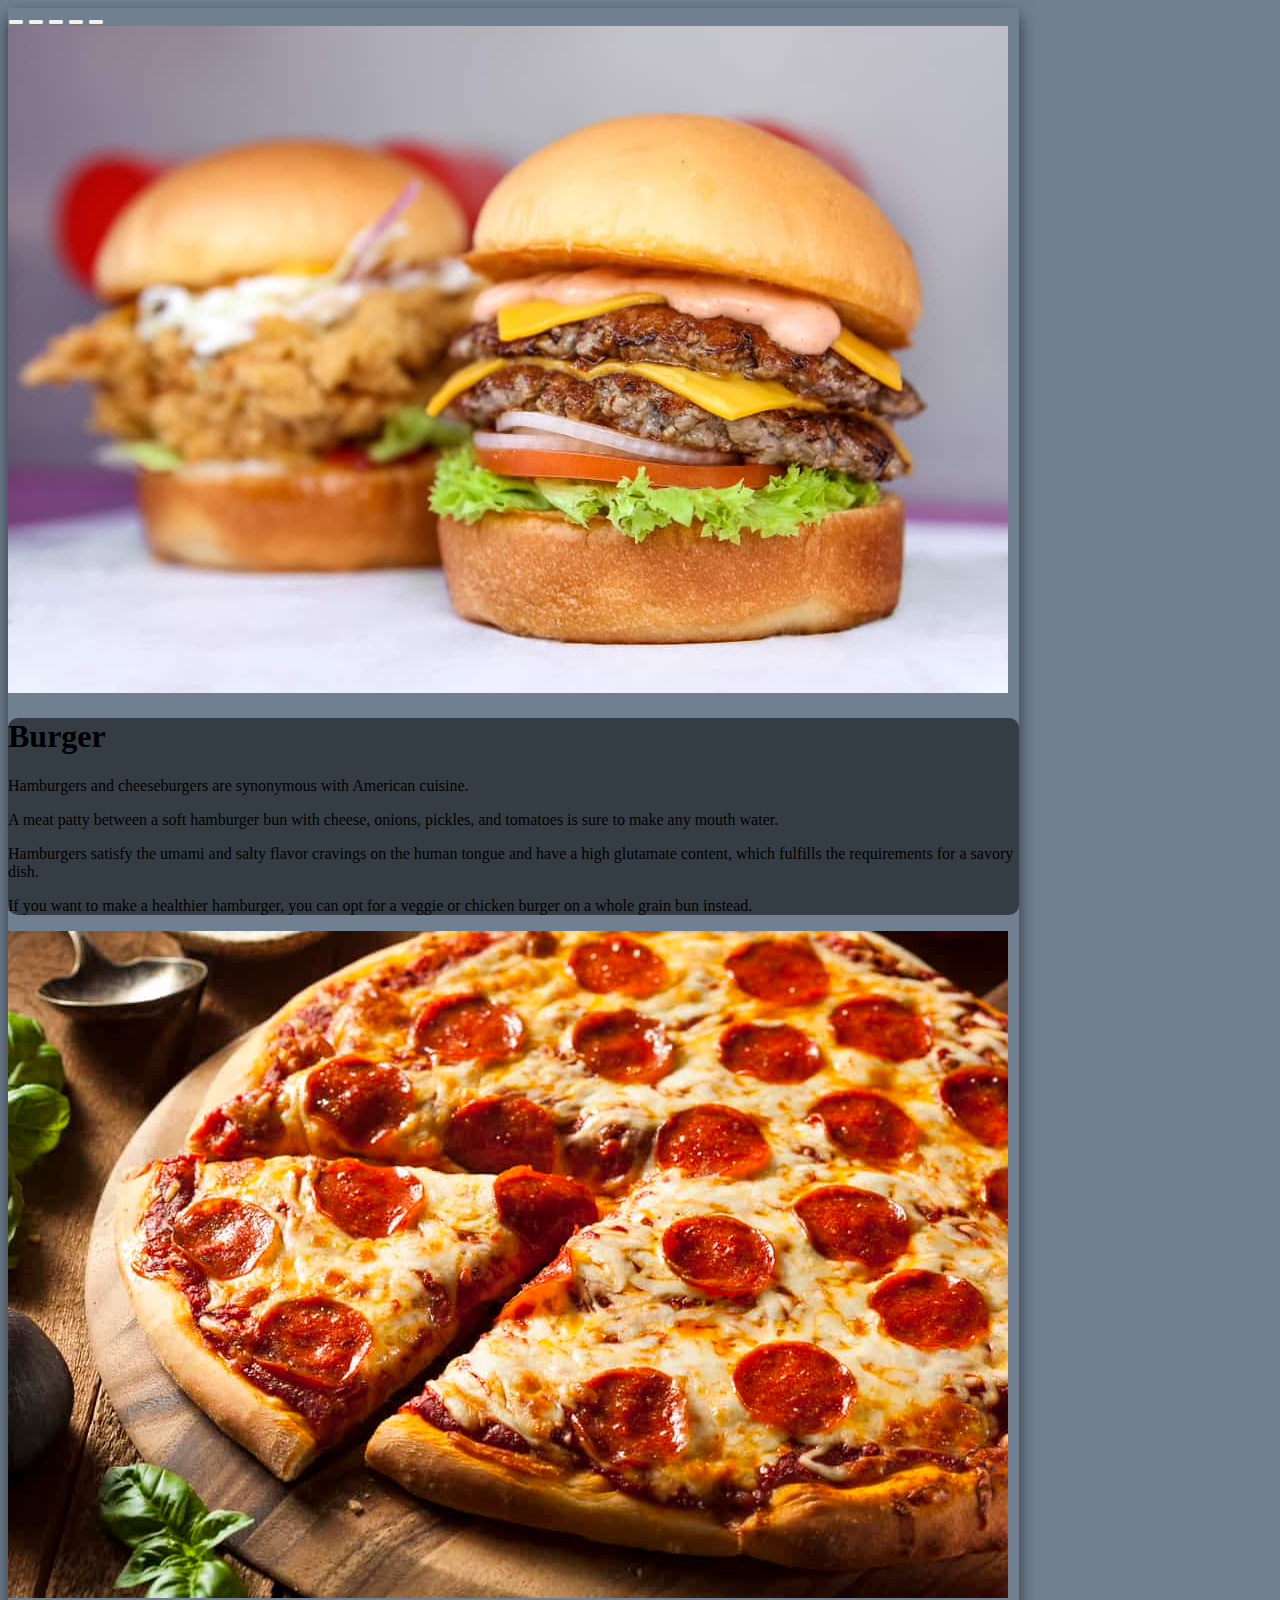
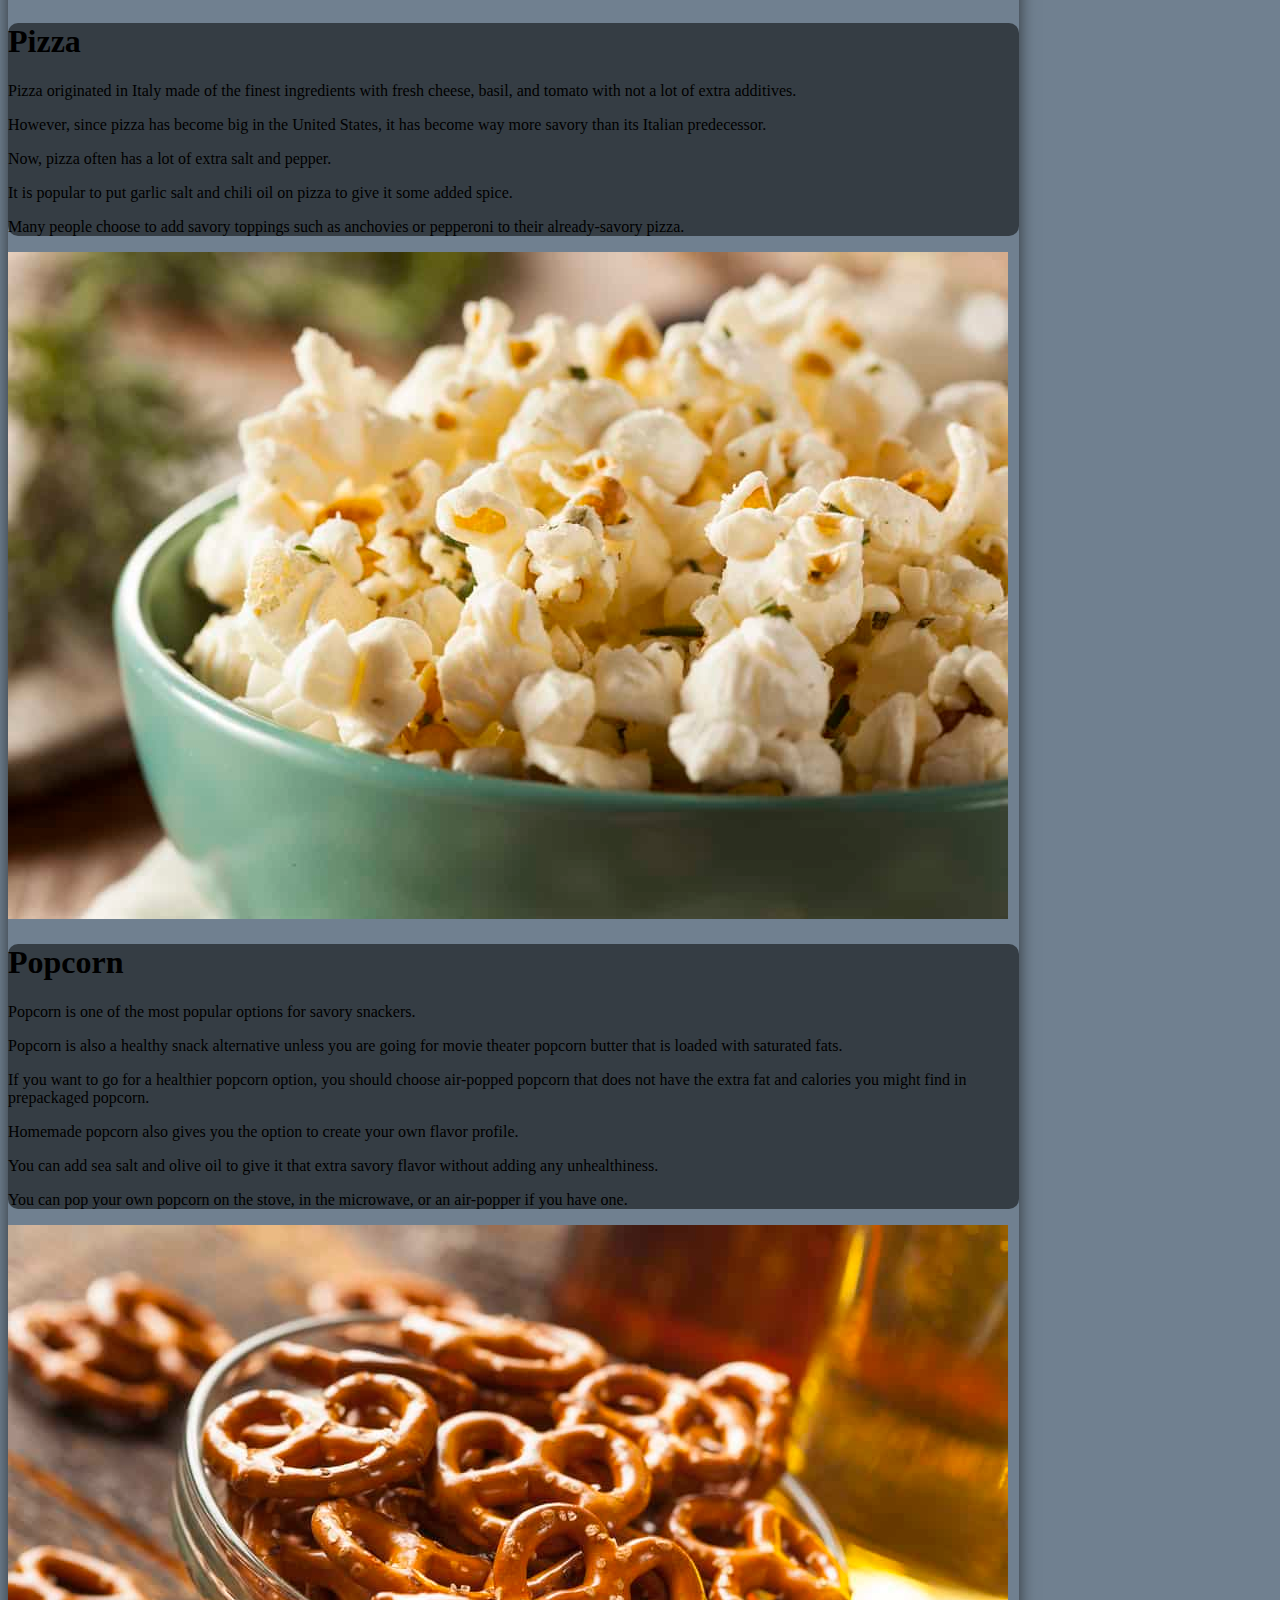
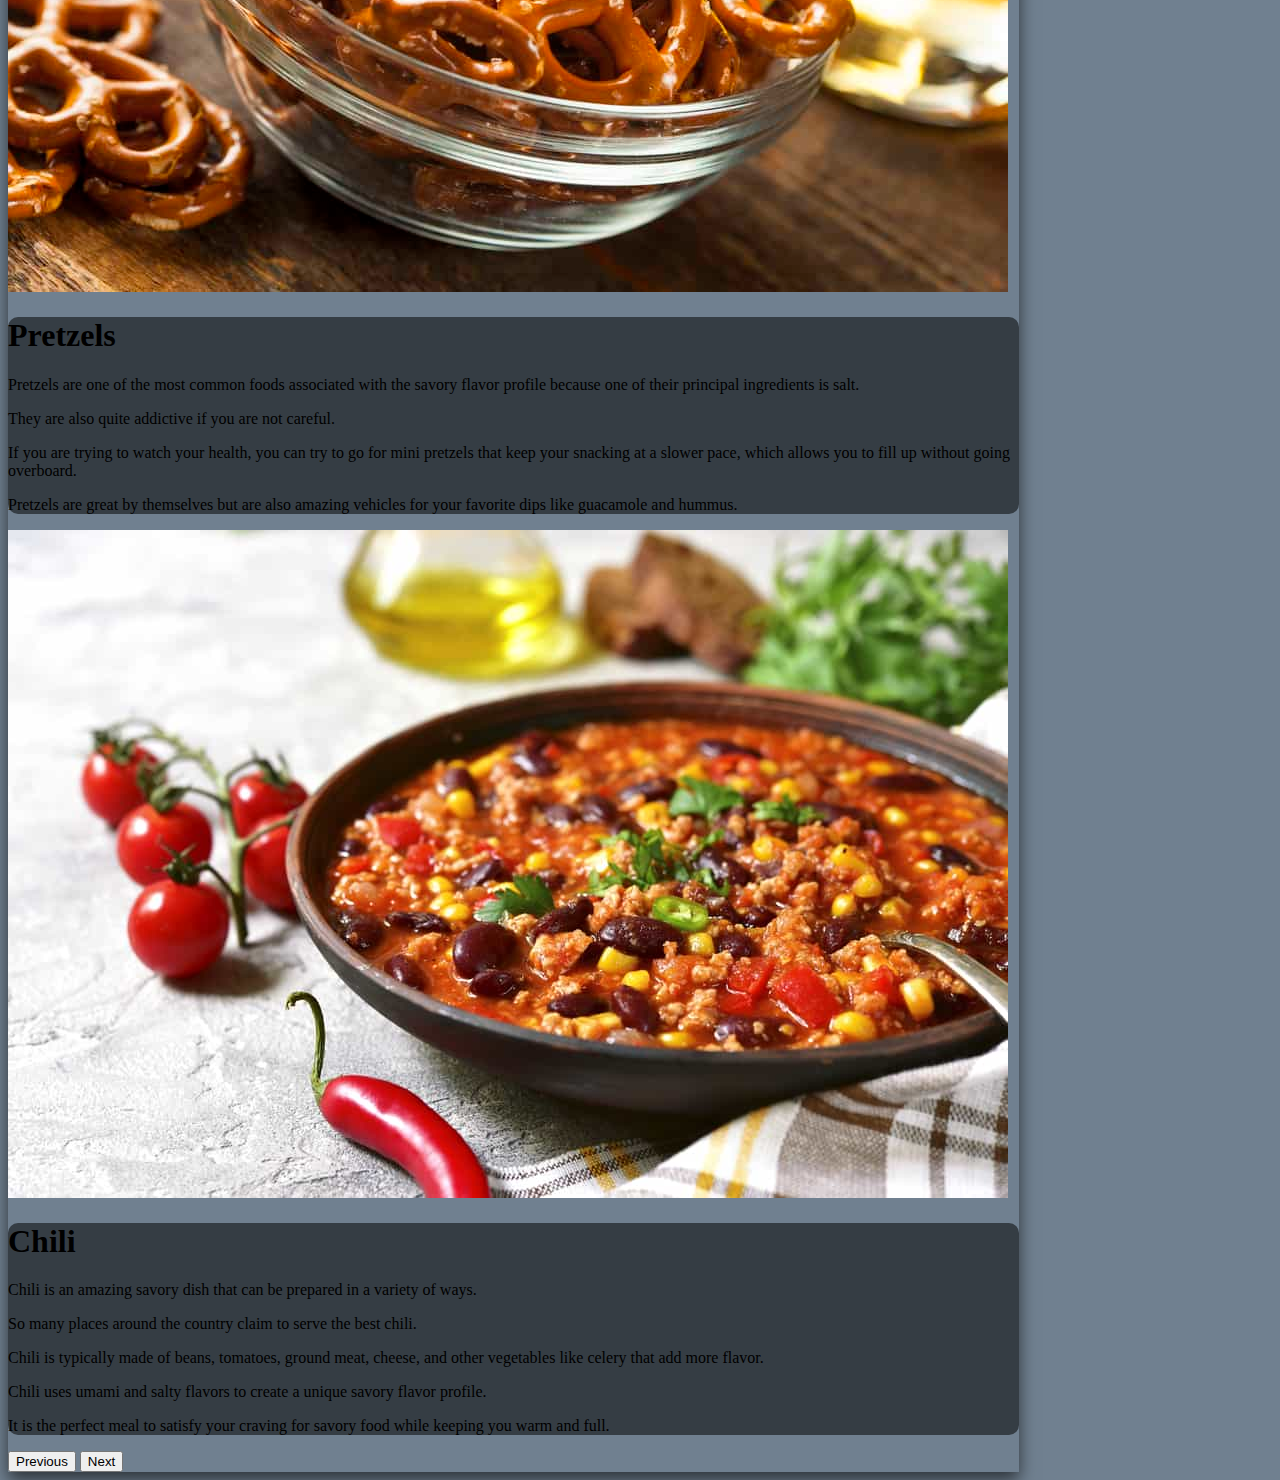
==== adam.html @ 11a08081 "created the savoury page with a carousel" ====
<!DOCTYPE html>
<html lang="en">
<head>
    <meta charset="UTF-8">
    <meta http-equiv="X-UA-Compatible" content="IE=edge">
    <meta name="viewport" content="width=device-width, initial-scale=1.0">
    <link rel="stylesheet" href="style\style.css">
    <link href="https://cdn.jsdelivr.net/npm/bootstrap@5.2.2/dist/css/bootstrap.min.css" rel="stylesheet" integrity="sha384-Zenh87qX5JnK2Jl0vWa8Ck2rdkQ2Bzep5IDxbcnCeuOxjzrPF/et3URy9Bv1WTRi" crossorigin="anonymous">
    <title>Adam</title>
</head>
<body>
    <header>

    </header>
    <article class="container d-flex justify-content-center">
        <div id="carouselExampleCaptions" class="carousel slide caro" data-bs-ride="false">
            <div class="carousel-indicators">
              <button type="button" data-bs-target="#carouselExampleCaptions" data-bs-slide-to="0" class="active" aria-current="true" aria-label="Slide 1"></button>
              <button type="button" data-bs-target="#carouselExampleCaptions" data-bs-slide-to="1" aria-label="Slide 2"></button>
              <button type="button" data-bs-target="#carouselExampleCaptions" data-bs-slide-to="2" aria-label="Slide 3"></button>
              <button type="button" data-bs-target="#carouselExampleCaptions" data-bs-slide-to="3" aria-label="Slide 4"></button>
              <button type="button" data-bs-target="#carouselExampleCaptions" data-bs-slide-to="4" aria-label="Slide 5"></button>
            </div>
            <div class="carousel-inner">
              <div class="carousel-item active">
                <img src="images/burger.jpeg" class="d-block w-100" alt="...">
                <div class="carousel-caption d-none d-md-block">
                  <div class="boxText">
                      <h1 class="">Burger</h1>
                      <p>Hamburgers and cheeseburgers are synonymous with American cuisine.</p>
                      <p>A meat patty between a soft hamburger bun with cheese, onions, pickles, and tomatoes is sure to make any mouth water.</p>
                      <p>Hamburgers satisfy the umami and salty flavor cravings on the human tongue and have a high glutamate content, which  fulfills the requirements for a savory dish.</p>
                      <p>If you want to make a healthier hamburger, you can opt for a veggie or chicken burger on a whole grain bun instead.</p>
                  </div>
                </div>
              </div>
              <div class="carousel-item">
                <img src="images/pizza.jpeg" class="d-block w-100" alt="...">
                <div class="carousel-caption d-none d-md-block">
                  <div class="boxText">
                      <h1>Pizza</h1>
                      <p>Pizza originated in Italy made of the finest ingredients with fresh cheese, basil, and tomato with not a lot of extra additives.</p>
                      <p>However, since pizza has become big in the United States, it has become way more savory than its Italian predecessor.<p>
                      <p>Now, pizza often has a lot of extra salt and pepper.</p>
                      <p>It is popular to put garlic salt and chili oil on pizza to give it some added spice.</p>
                      <p>Many people choose to add savory toppings such as anchovies or pepperoni to their already-savory pizza.</p>
                  </div>
                </div>
              </div>
              <div class="carousel-item">
                <img src="images/popcorn.jpg" class="d-block w-100" alt="popcorn">
                <div class="carousel-caption d-none d-md-block">
                  <div class="boxText">
                      <h1>Popcorn</h1>
                      <p>Popcorn is one of the most popular options for savory snackers.</p>
                      <p>Popcorn is also a healthy snack alternative unless you are going for movie theater popcorn butter that is loaded with  saturated fats.</p>
                      <p>If you want to go for a healthier popcorn option, you should choose air-popped popcorn that does not have the extra fat and  calories you might find in prepackaged popcorn.</p>
                      <p>Homemade popcorn also gives you the option to create your own flavor profile.</p>
                      <p>You can add sea salt and olive oil to give it that extra savory flavor without adding any unhealthiness.</p>
                      <p>You can pop your own popcorn on the stove, in the microwave, or an air-popper if you have one.</p>
                  </div>
                </div>
              </div>
              <div class="carousel-item">
                <img src="images/pretzel.jpg" class="d-block w-100" alt="Pretzels">
                <div class="carousel-caption d-none d-md-block">
                  <div class="boxText">
                      <h1>Pretzels</h1>
                      <p>Pretzels are one of the most common foods associated with the savory flavor profile because one of their principal ingredients is salt.</p>
                      <p>They are also quite addictive if you are not careful.</p>
                      <p>If you are trying to watch your health, you can try to go for mini pretzels that keep your snacking at a slower pace,  which allows you to fill up without going overboard.</p>
                      <p>Pretzels are great by themselves but are also amazing vehicles for your favorite dips like guacamole and hummus.</p>
                  </div>
                </div>
              </div>
              <div class="carousel-item">
                <img src="images/chili.jpg" class="d-block w-100" alt="Chili">
                <div class="carousel-caption d-none d-md-block">
                  <div class="boxText">
                      <h1>Chili</h1>
                      <p>Chili is an amazing savory dish that can be prepared in a variety of ways.</p>
                      <p>So many places around the country claim to serve the best chili.</p>
                      <p>Chili is typically made of beans, tomatoes, ground meat, cheese, and other vegetables like celery that add more flavor.</p>           
                      <p>Chili uses umami and salty flavors to create a unique savory flavor profile.</p>           
                      <p>It is the perfect meal to satisfy your craving for savory food while keeping you warm and full.</p>
                  </div>
                </div>
              </div>
            </div>
            <button class="carousel-control-prev" type="button" data-bs-target="#carouselExampleCaptions" data-bs-slide="prev">
              <span class="carousel-control-prev-icon" aria-hidden="true"></span>
              <span class="visually-hidden">Previous</span>
            </button>
            <button class="carousel-control-next" type="button" data-bs-target="#carouselExampleCaptions" data-bs-slide="next">
              <span class="carousel-control-next-icon" aria-hidden="true"></span>
              <span class="visually-hidden">Next</span>
            </button>
        </div>
    </article>


    <script src="https://cdn.jsdelivr.net/npm/bootstrap@5.2.2/dist/js/bootstrap.bundle.min.js" integrity="sha384-OERcA2EqjJCMA+/3y+gxIOqMEjwtxJY7qPCqsdltbNJuaOe923+mo//f6V8Qbsw3" crossorigin="anonymous"></script>
</body>
</html>
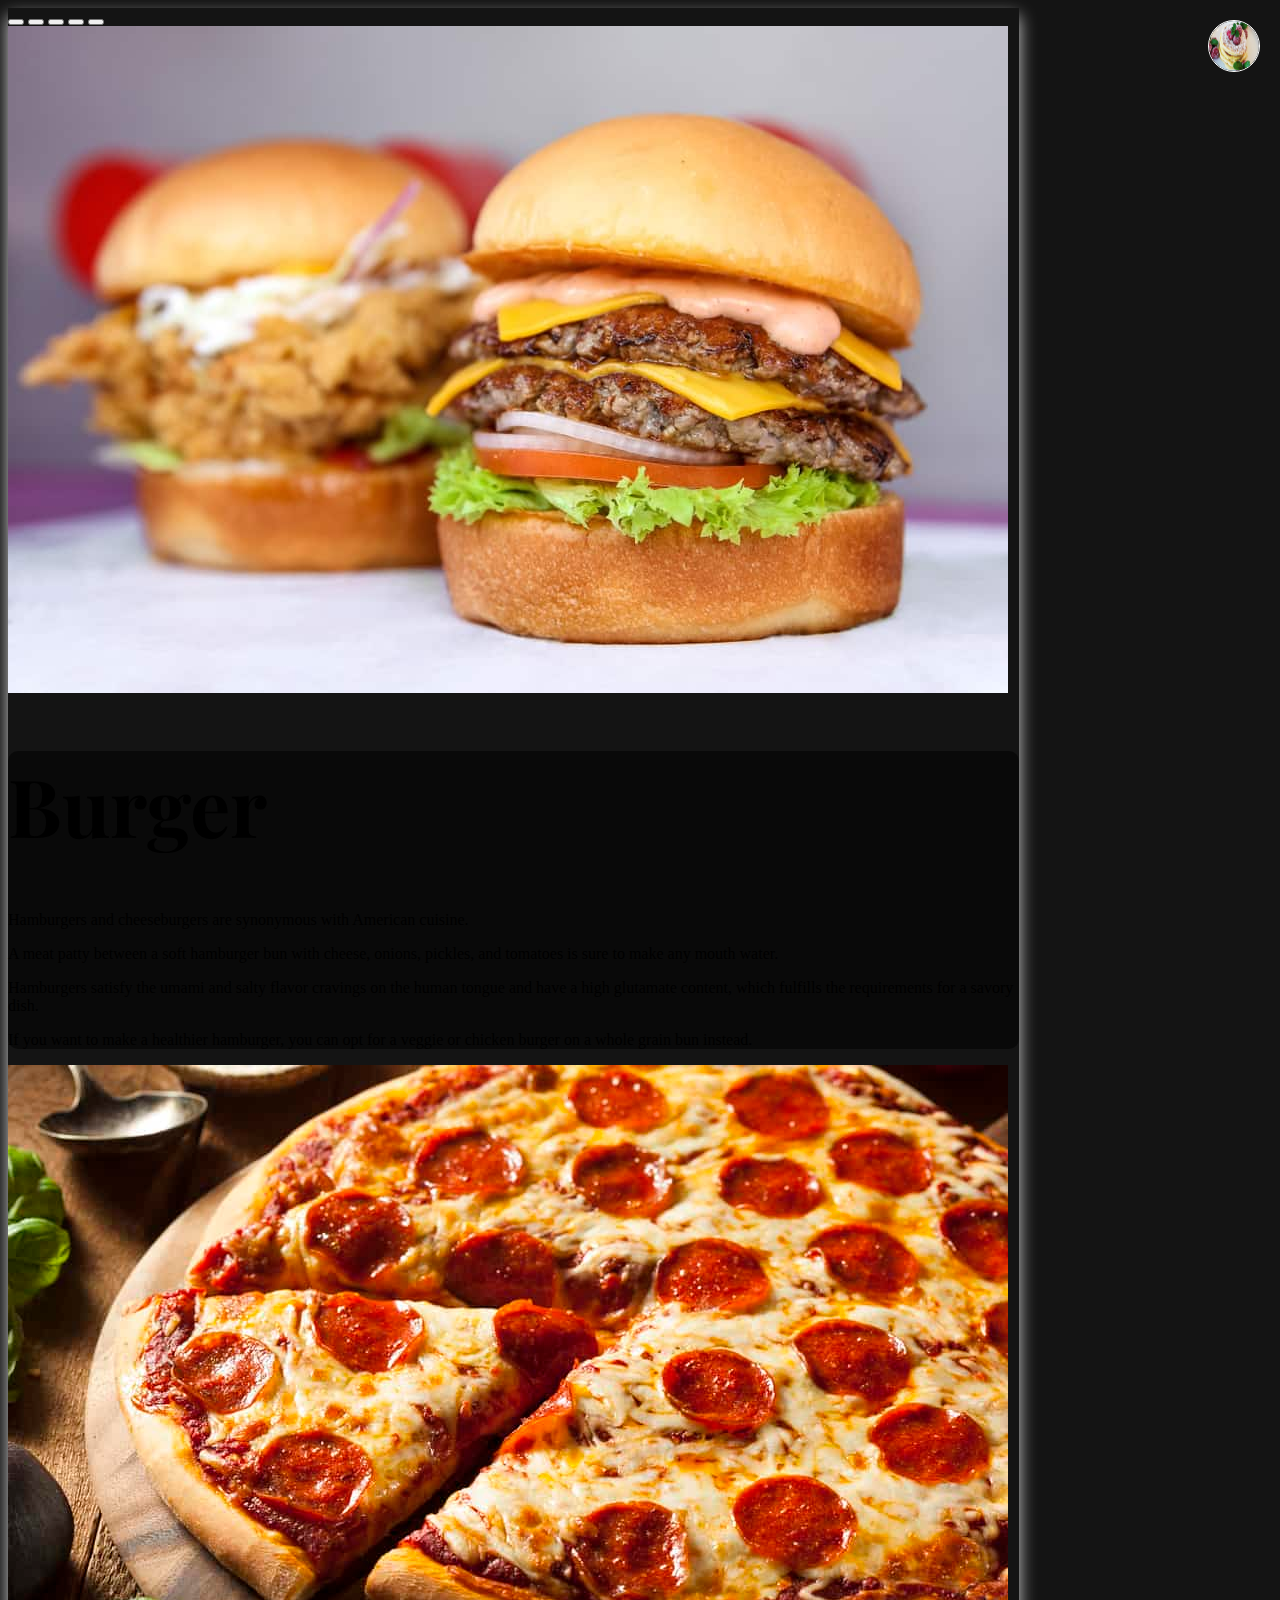
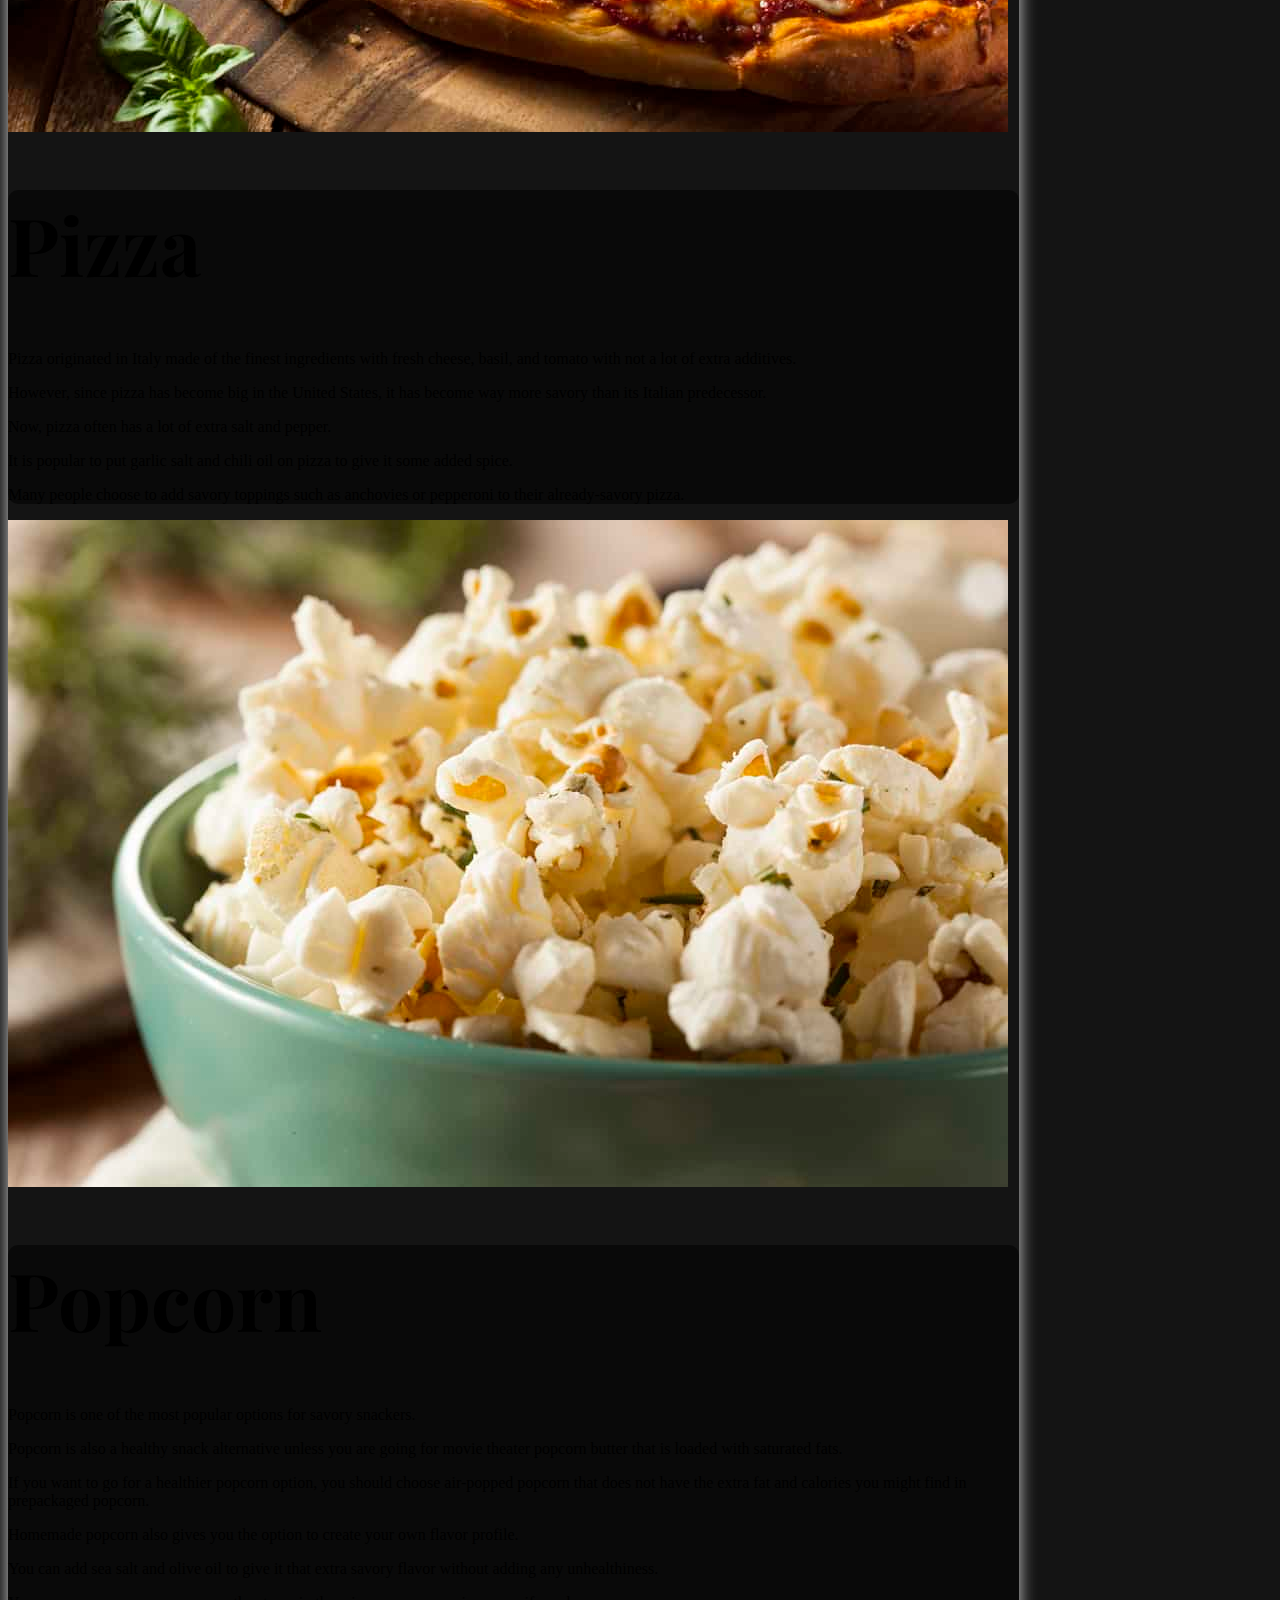
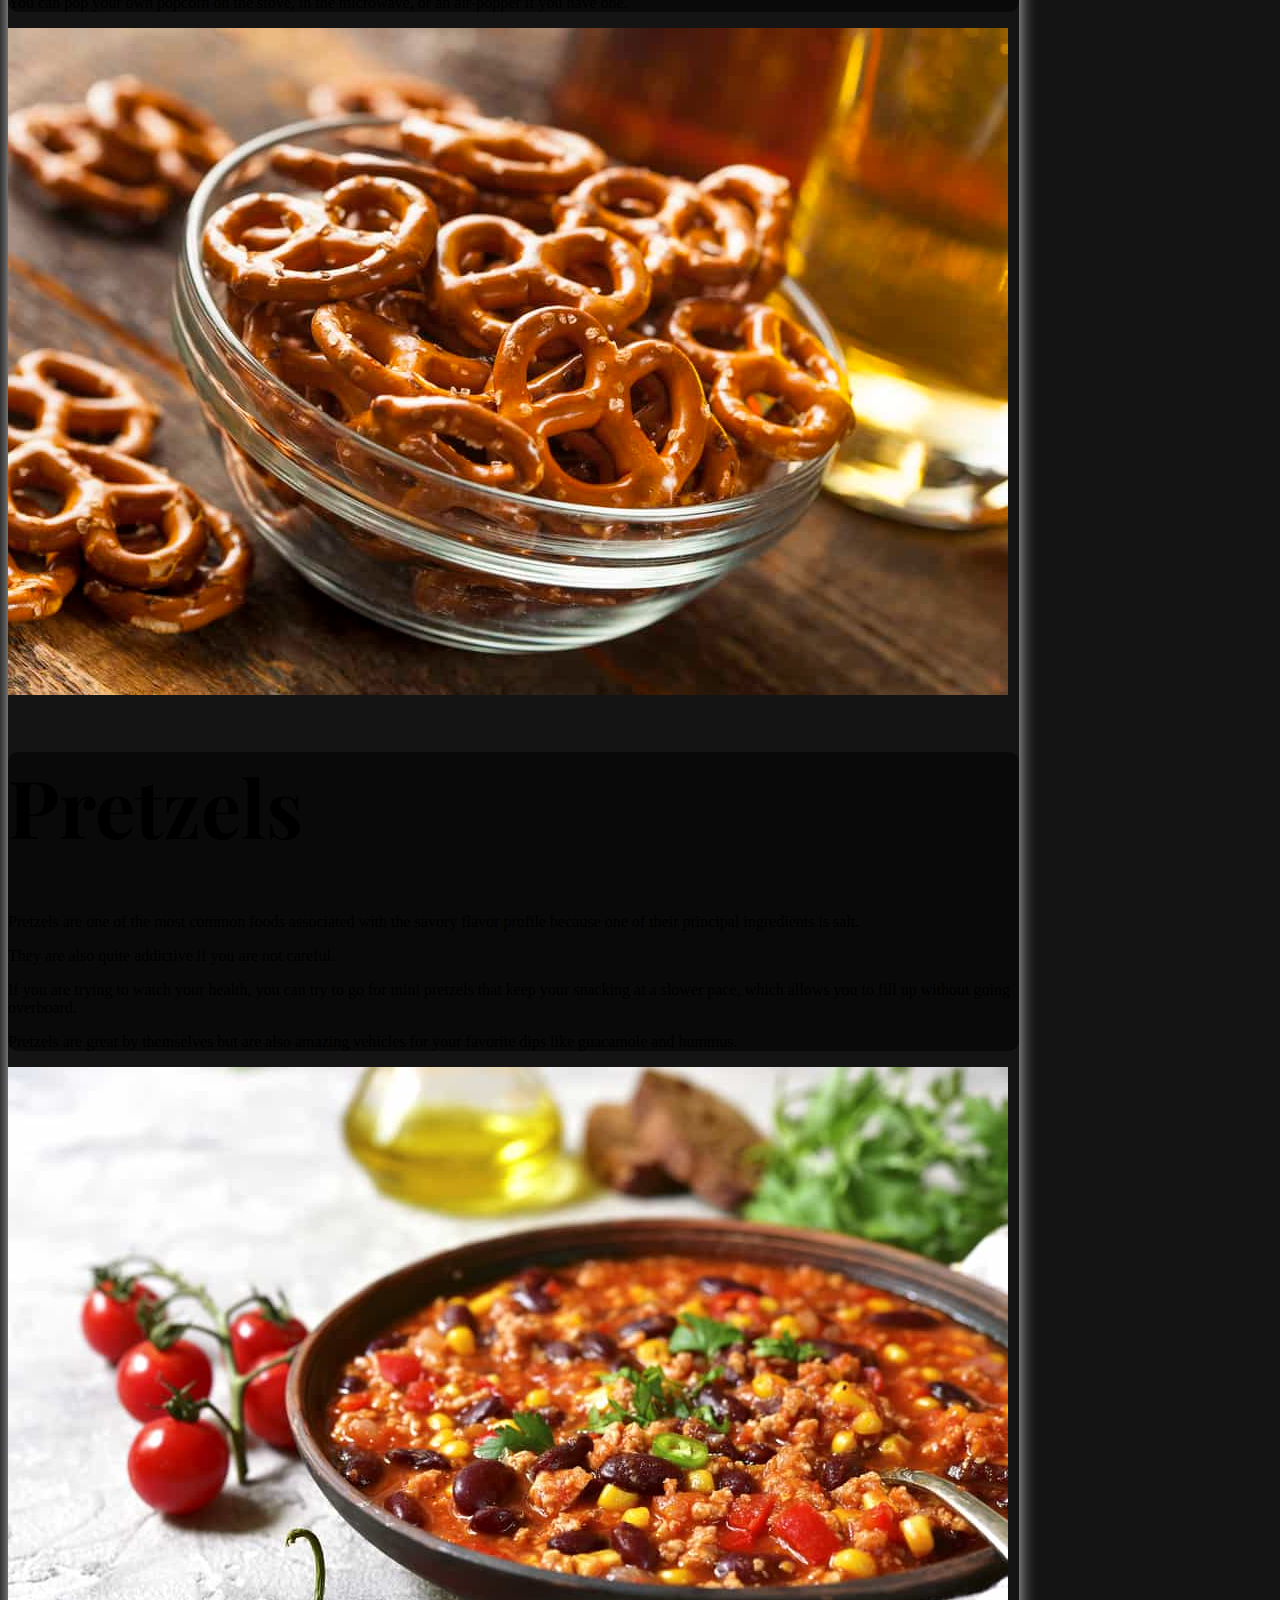
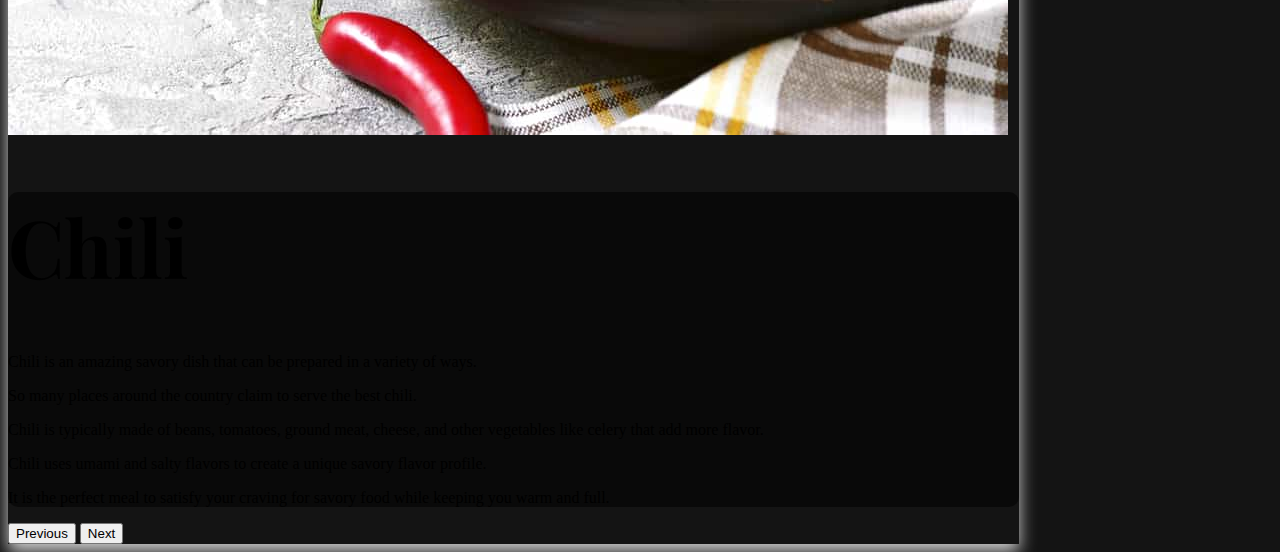
==== commit 38946d97: "added link to sweet and background colour" ====
--- a/adam.html
+++ b/adam.html
@@ -8,10 +8,8 @@
     <link href="https://cdn.jsdelivr.net/npm/bootstrap@5.2.2/dist/css/bootstrap.min.css" rel="stylesheet" integrity="sha384-Zenh87qX5JnK2Jl0vWa8Ck2rdkQ2Bzep5IDxbcnCeuOxjzrPF/et3URy9Bv1WTRi" crossorigin="anonymous">
     <title>Adam</title>
 </head>
-<body>
-    <header>
-
-    </header>
+<body class="bg-dark">
+    <a href="miznasweet.html"><img src="sweet.png" alt="Link to sweet" class="SnS"></a>
     <article class="container d-flex justify-content-center">
         <div id="carouselExampleCaptions" class="carousel slide caro" data-bs-ride="false">
             <div class="carousel-indicators">
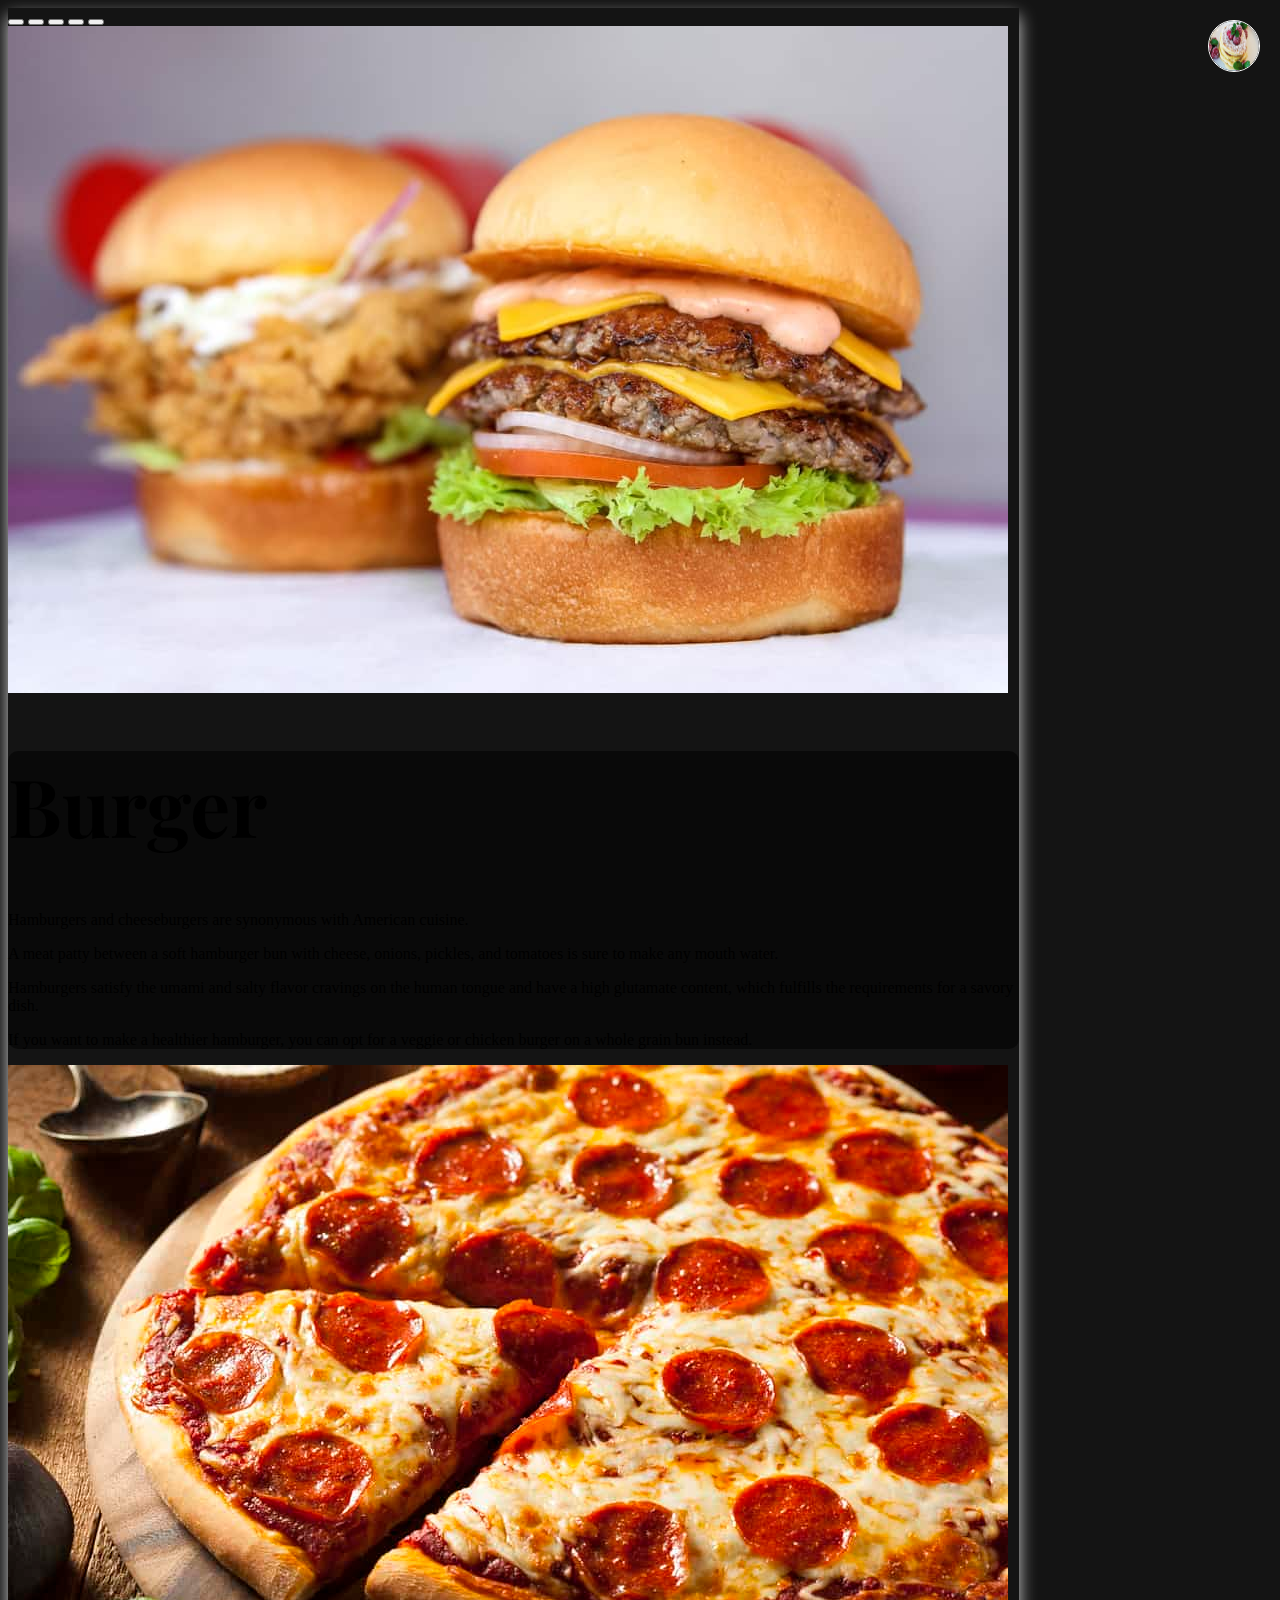
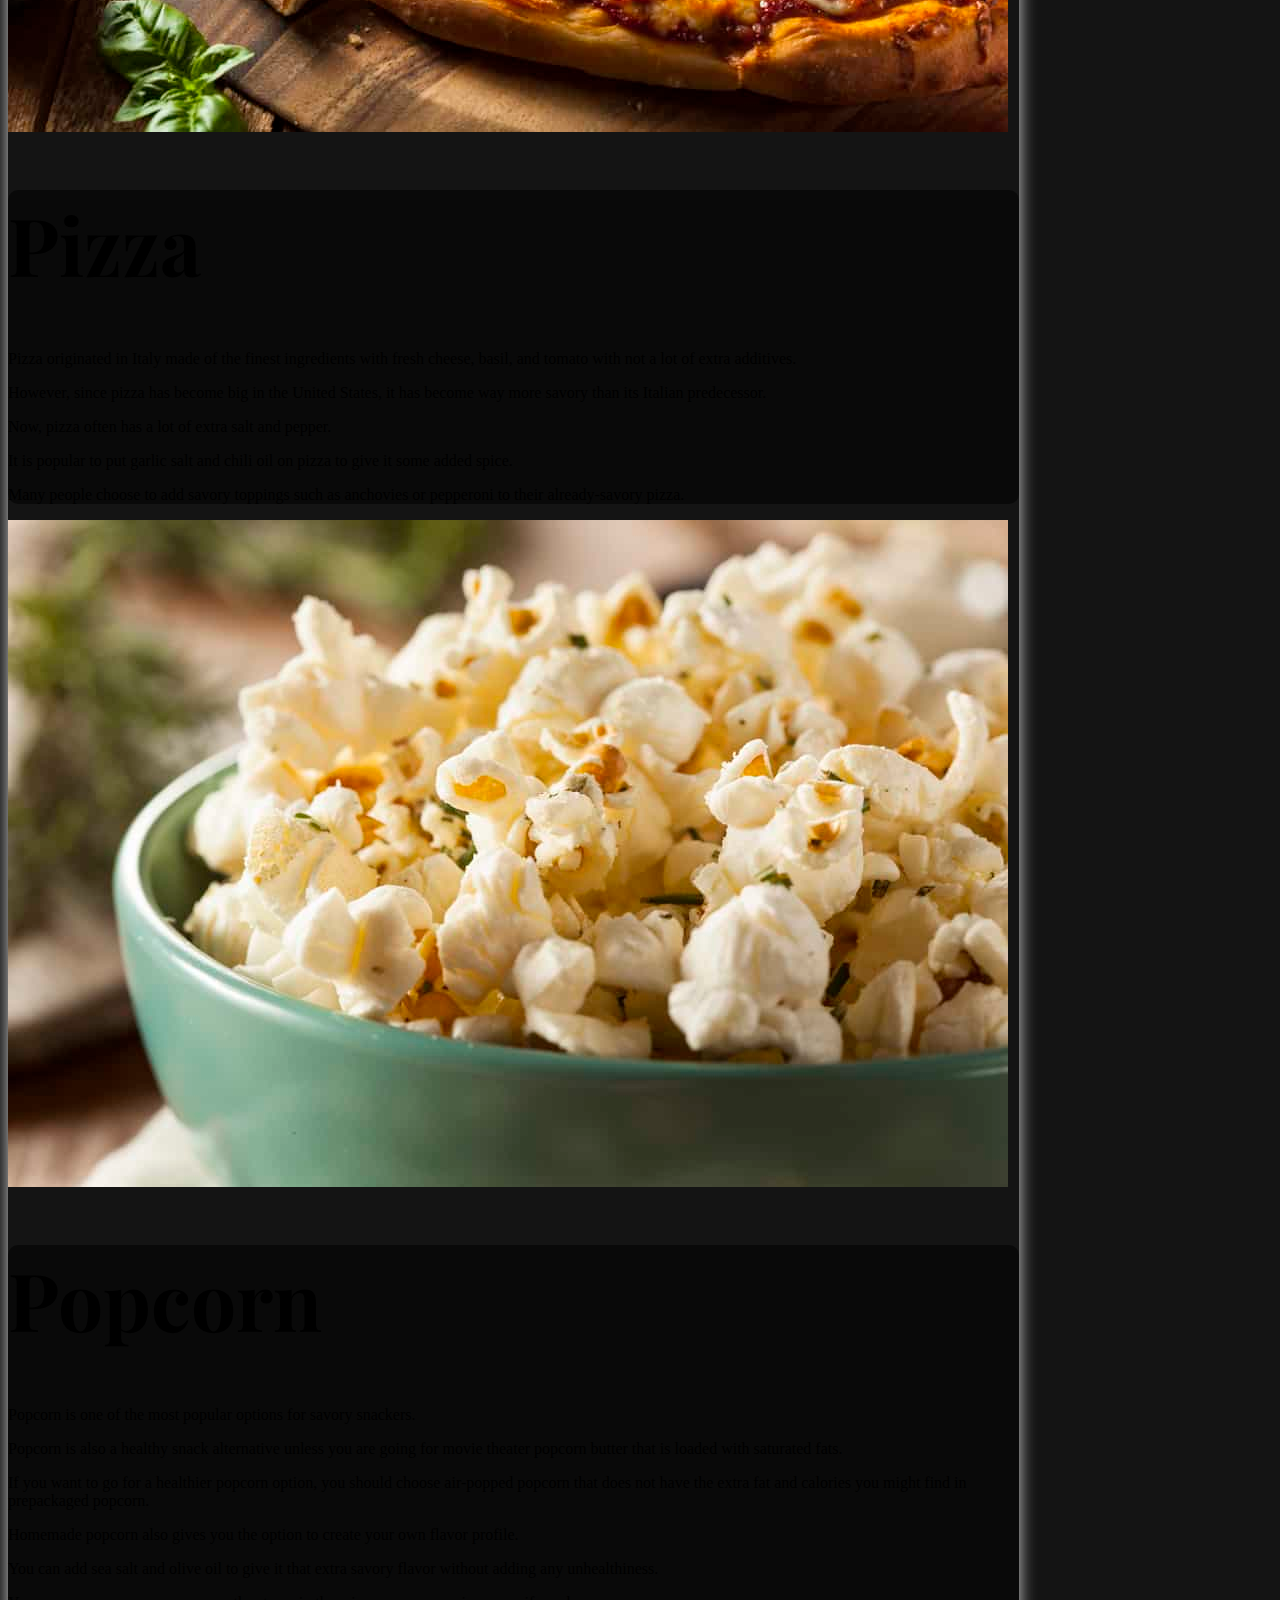
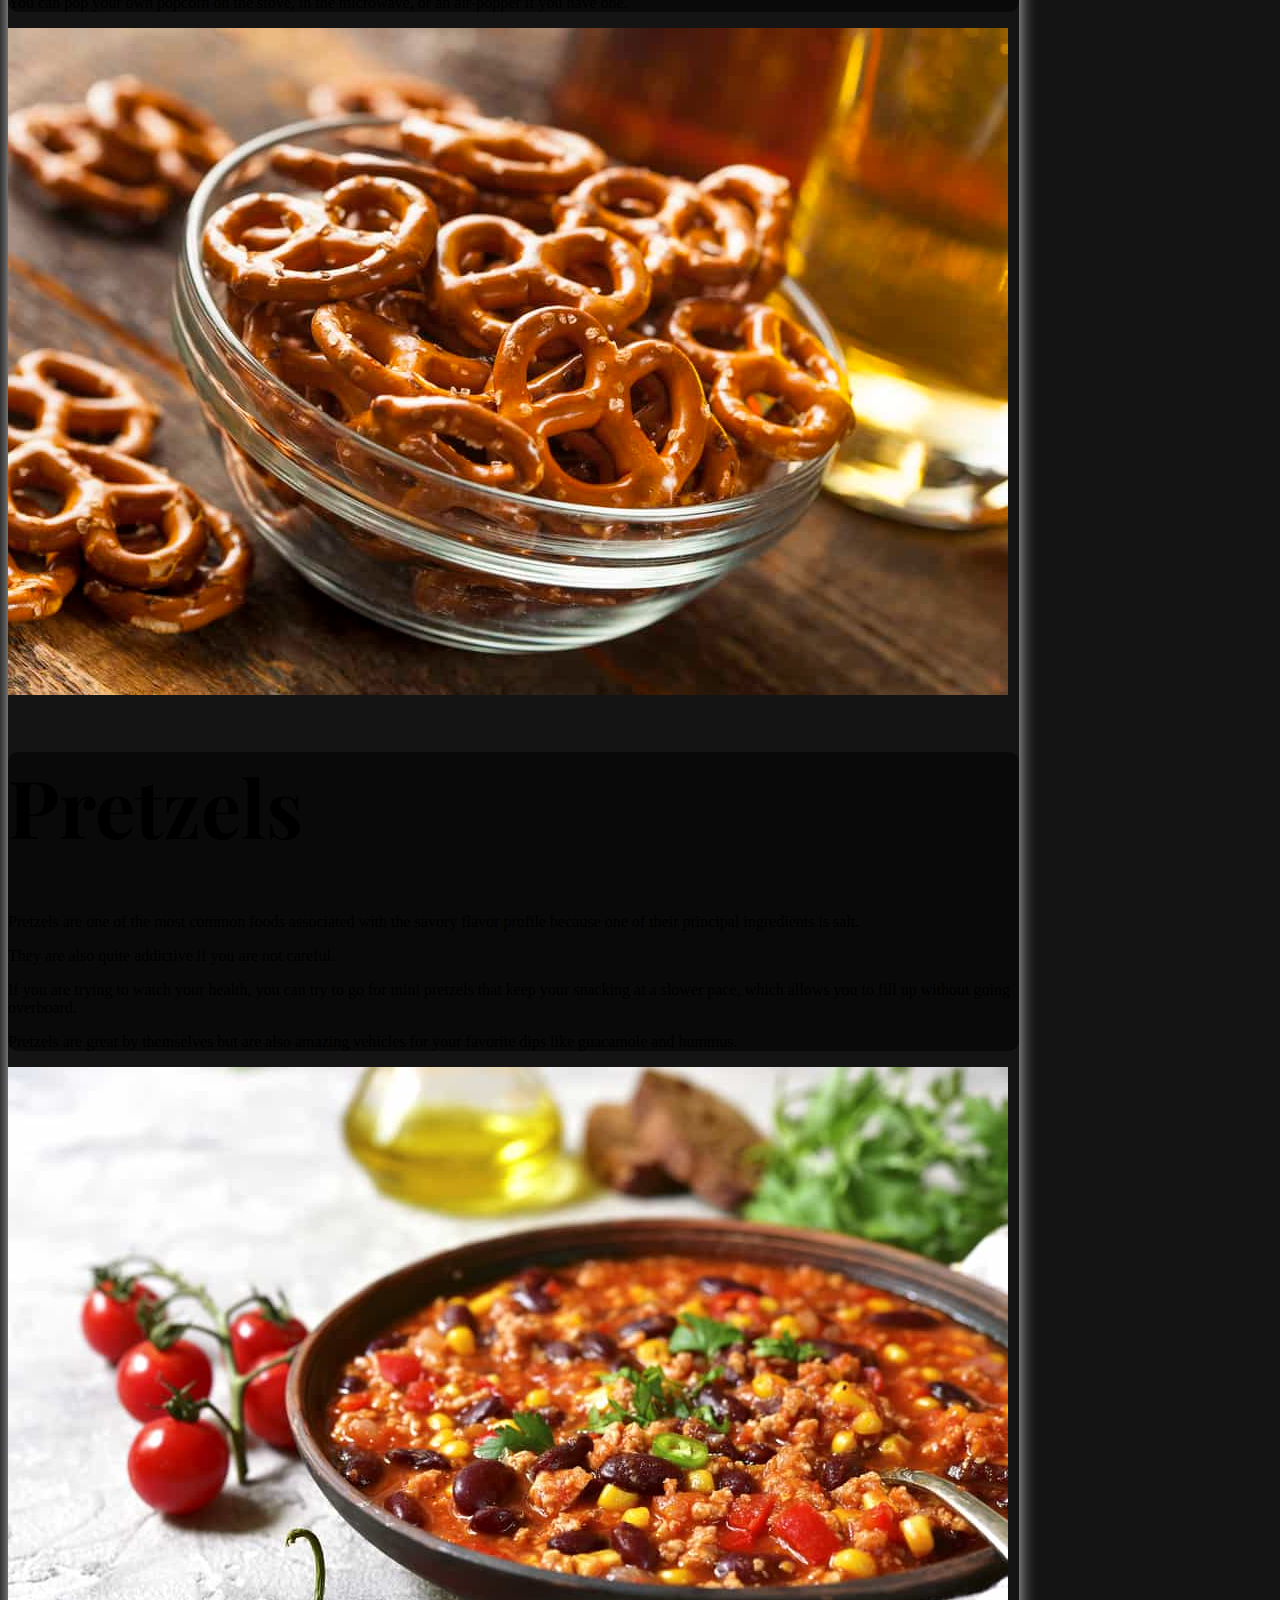
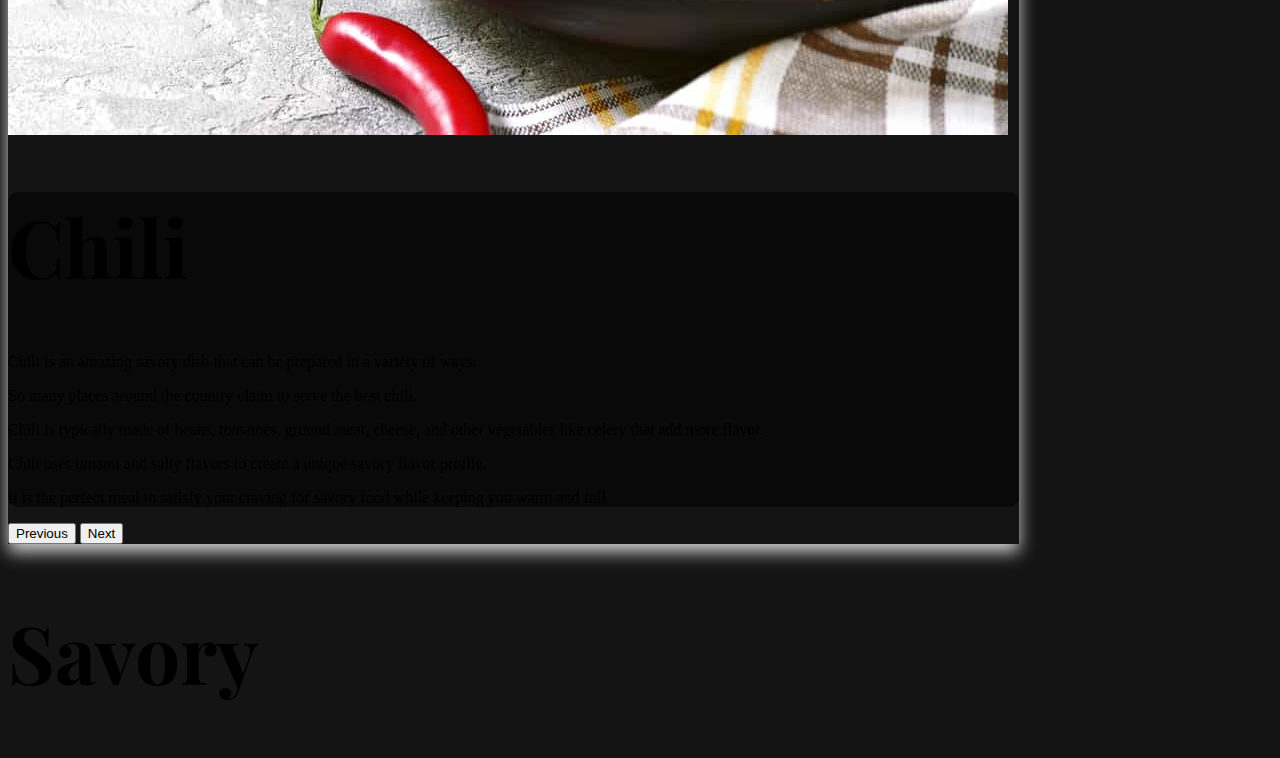
==== commit 42d15d54: "added savory footer" ====
--- a/adam.html
+++ b/adam.html
@@ -96,6 +96,8 @@
         </div>
     </article>
 
+    <h1 class="text-center text-white">Savory</h1>
+
 
     <script src="https://cdn.jsdelivr.net/npm/bootstrap@5.2.2/dist/js/bootstrap.bundle.min.js" integrity="sha384-OERcA2EqjJCMA+/3y+gxIOqMEjwtxJY7qPCqsdltbNJuaOe923+mo//f6V8Qbsw3" crossorigin="anonymous"></script>
 </body>
